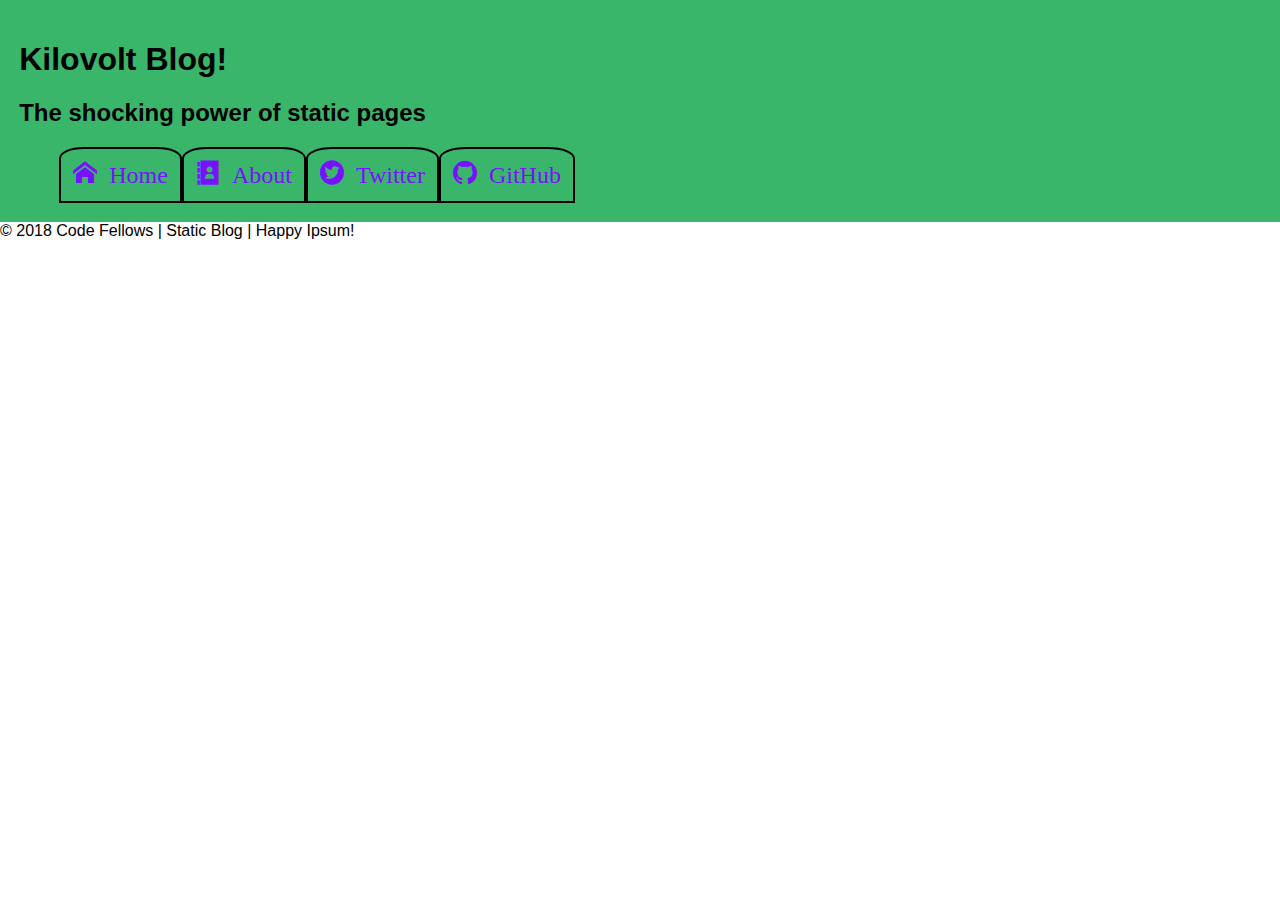
==== dylan-ben/index.html @ 14781bd4 "complete the constructor function and elements with class template set to display none" ====
<!DOCTYPE html>
<html lang="en">
<head>
  <meta charset="UTF-8">
  <title>Lab 2</title>
  <meta name="viewport" content="width=device-width, initial-scale=1">
  <link rel="stylesheet" href="vendor/styles/normalize.css">
  <link rel="stylesheet" href="styles/base.css">
  <link rel="stylesheet" href="vendor/styles/icons.css">
  <link rel="stylesheet" href="styles/layout.css">
  <link rel="stylesheet" href="styles/modules.css">
  <link rel="icon" type="image/x-icon" href="https://avatars2.githubusercontent.com/u/18607604?v=3&s=200">
</head>
<body>
  <header class="clearfix">
    <section class="heading-group-h1">
      <h1>
        Kilovolt Blog!
      </h1>
      <h2>The shocking power of static pages</h2>
    </section>
    <nav>
      <div id="ham-menu" class="icon-menu hamburger"></div>
      <ul id ="nav-menu" class="nav-ul">
        <li class="tab" data-content="articles"><a href="#" class="icon-home"> Home</a></li>
        <li class="tab" data-content="about"><a href="#" class="icon-address-book"> About</a></li>
        <li><a href="http://twitter.com/brookr" target="_blank" class="icon-twitter3"> Twitter</a></li>
        <li><a href="http://github.com/brookr" target="_blank" class="icon-github"> GitHub</a></li>
      </ul>
    </nav>
  </header>
  <main>
    <section id="articles">
      <article class="template" data-category="cat">
        <header>
          <h1>Title</h1>
          <div>
            By <address><a href="">Author Name</a></address>
            published <time pubdate datetime="2000-01-01">Publish Time</time>
            <!-- COMMENT: What is the <time> HTML element used for? How does this connect to our JS files?  -->
            <!-- PUT YOUR RESPONSE HERE -->
          </div>
        </header>
        <section class="article-body"></section>
      </article>
    </section>
  </main>
  <footer>
    &copy; 2018 Code Fellows | Static Blog | Happy Ipsum!
  </footer>
<!-- // TODO: Include any/all needed script tags -->

</body>
</html>
---- dylan-ben/styles/base.css ----
html, body {
  width: 100%;
  font-family: helvetica;
}

header {
  background: rgb(58, 182, 106);
  padding: 1.5%;
}

ul {
  /* this is a hack for collapsing space between inline block elements */
  font-size: 0;
}

li {
  font-size: 1.5rem;
  letter-spacing: normal;
  list-style: none;
  display: inline-block;
  padding: 1%;
  border: 2px solid black;
  border-top-right-radius: 20%;
  border-top-left-radius: 20%;
}

a {
  text-decoration: none;
  color: #71f;
}
---- dylan-ben/vendor/styles/icons.css ----
@font-face {
	font-family: 'icomoon';
	src:url('fonts/icomoon.eot?wfb79s');
	src:url('fonts/icomoon.eot?wfb79s#iefix') format('embedded-opentype'),
		url('fonts/icomoon.ttf?wfb79s') format('truetype'),
		url('fonts/icomoon.woff?wfb79s') format('woff'),
		url('fonts/icomoon.svg?wfb79s#icomoon') format('svg');
	font-weight: normal;
	font-style: normal;
}

[class^="icon-"], [class*=" icon-"] {
	font-family: 'icomoon';
	speak: none;
	font-style: normal;
	font-weight: normal;
	font-variant: normal;
	text-transform: none;
	line-height: 1;

	/* Better Font Rendering =========== */
	-webkit-font-smoothing: antialiased;
	-moz-osx-font-smoothing: grayscale;
}

.icon-home:before {
	content: "\e908";
}
.icon-home3:before {
	content: "\e900";
}
.icon-address-book:before {
	content: "\e901";
}
.icon-rocket:before {
	content: "\e909";
}
.icon-power:before {
	content: "\e90a";
}
.icon-menu:before {
	content: "\e902";
}
.icon-link:before {
	content: "\e903";
}
.icon-happy:before {
	content: "\e904";
}
.icon-happy2:before {
	content: "\e905";
}
.icon-plus:before {
	content: "\e90b";
}
.icon-minus:before {
	content: "\e90c";
}
.icon-cross:before {
	content: "\e90d";
}
.icon-checkmark:before {
	content: "\e90e";
}
.icon-twitter3:before {
	content: "\e906";
}
.icon-github:before {
	content: "\e907";
}
---- dylan-ben/styles/modules.css ----
nav:hover .nav-ul {
  display: block;
}


.nav-ul {
  display: none;
}

.hamburger {
  display: block;
}



.nav-ul li {
  display: block;
}


@media only screen and (min-width: 640px) {
  .nav-ul {
    display: block;
  }

  .hamburger {
    display: none;
  }

  .nav-ul li {
    display: inline-block;
  }

  .template {
    display: none;
  }
}
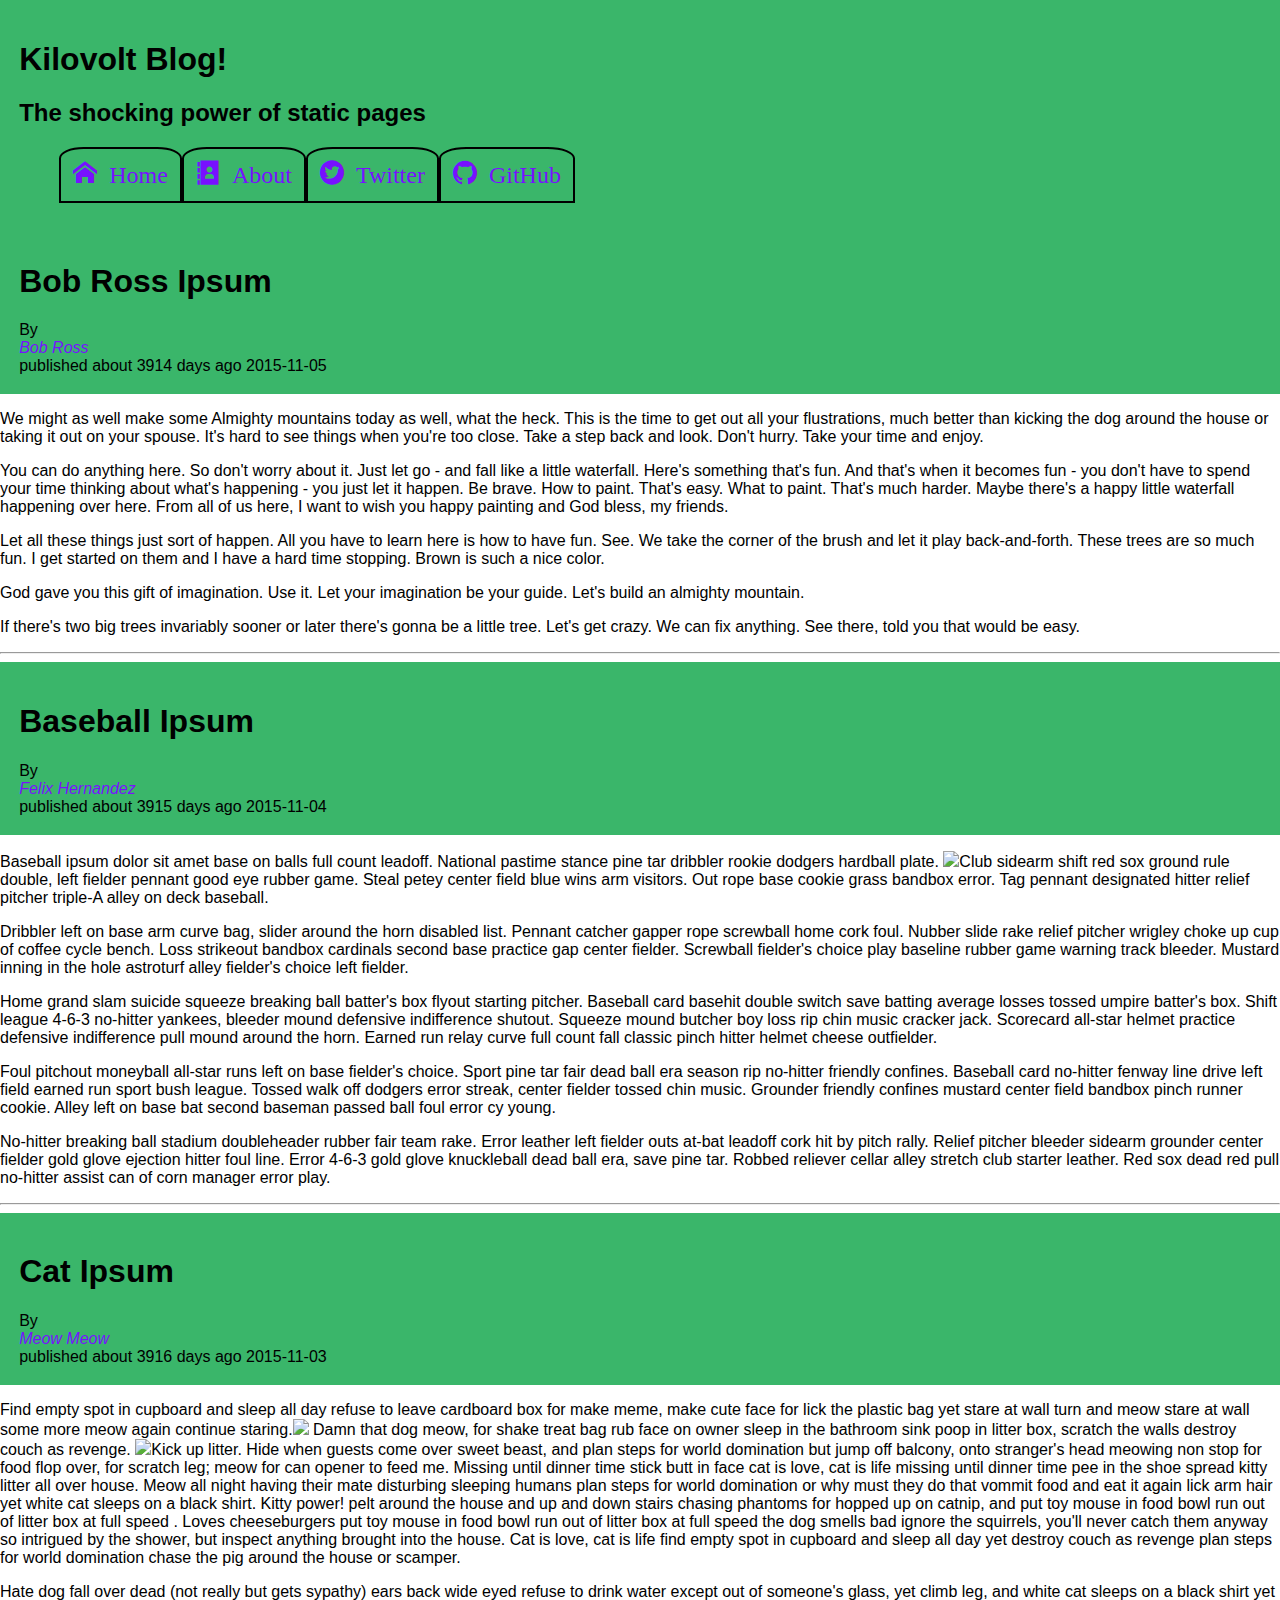
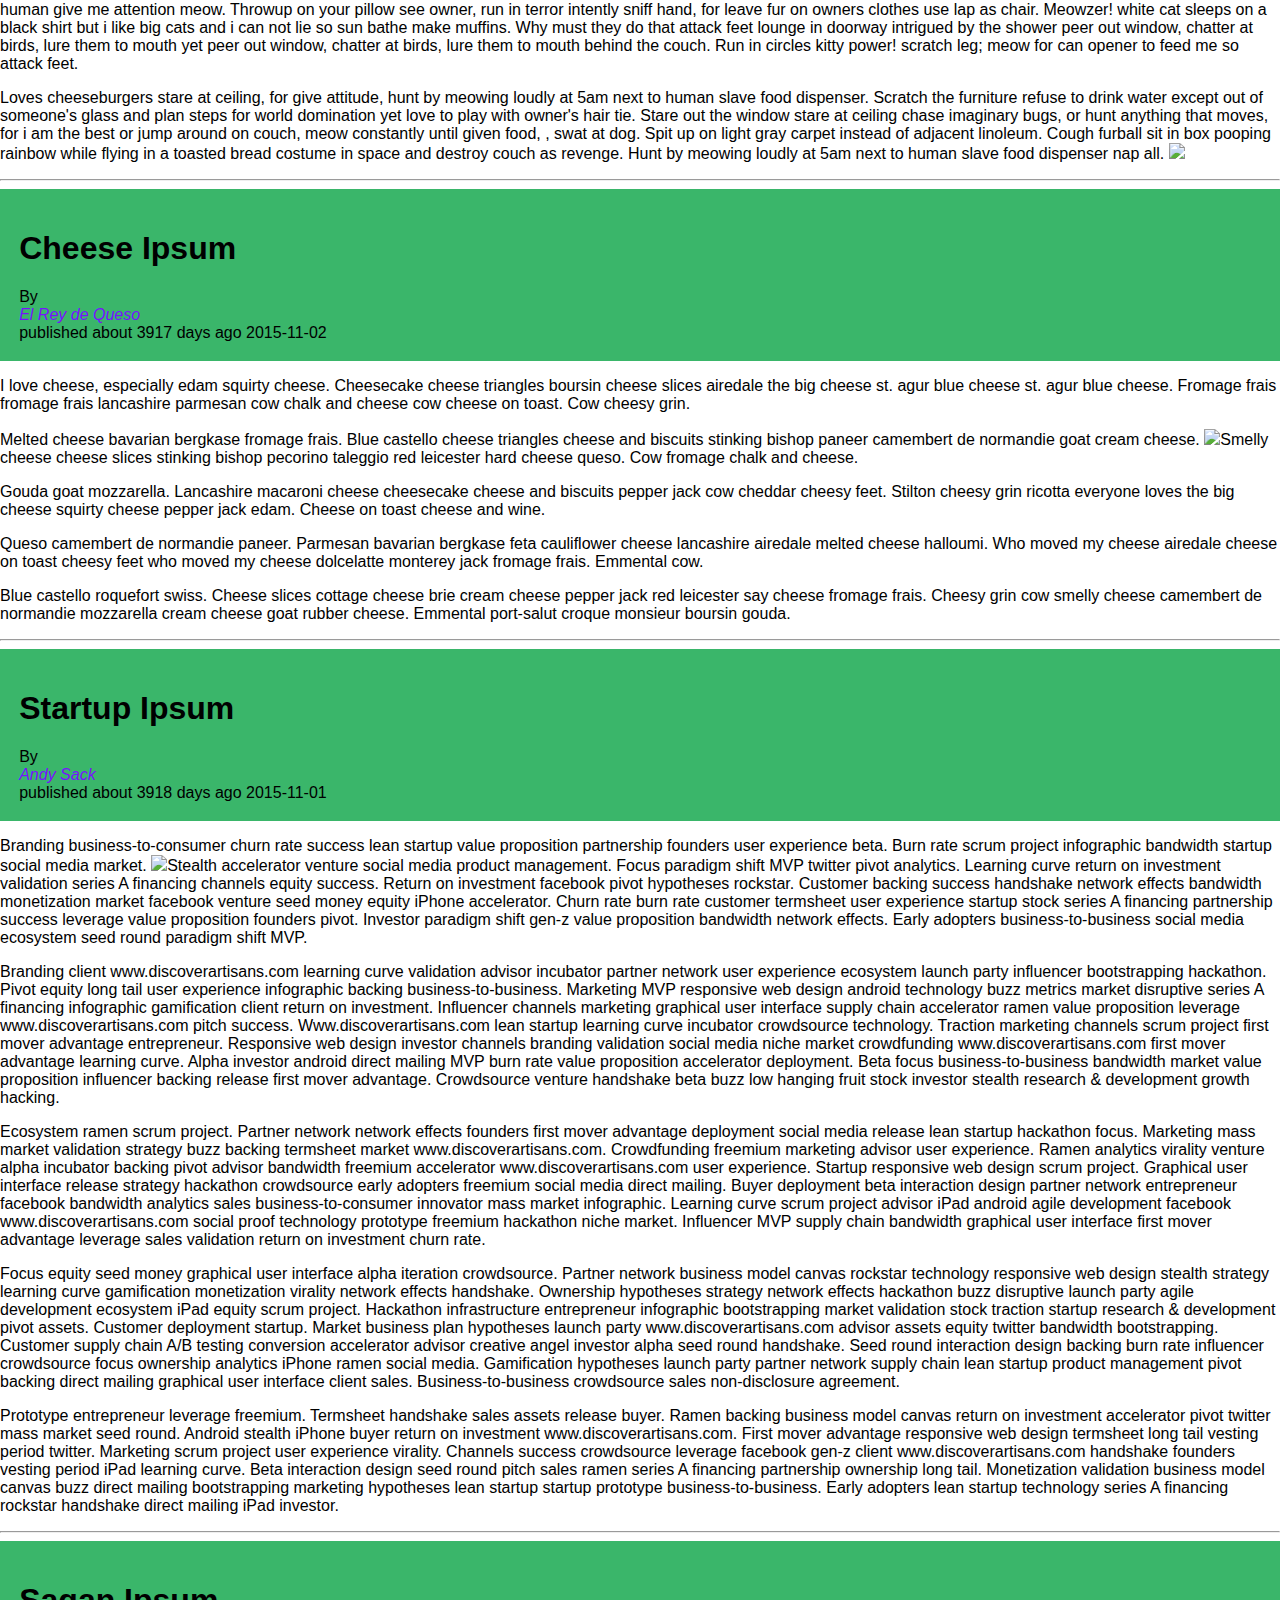
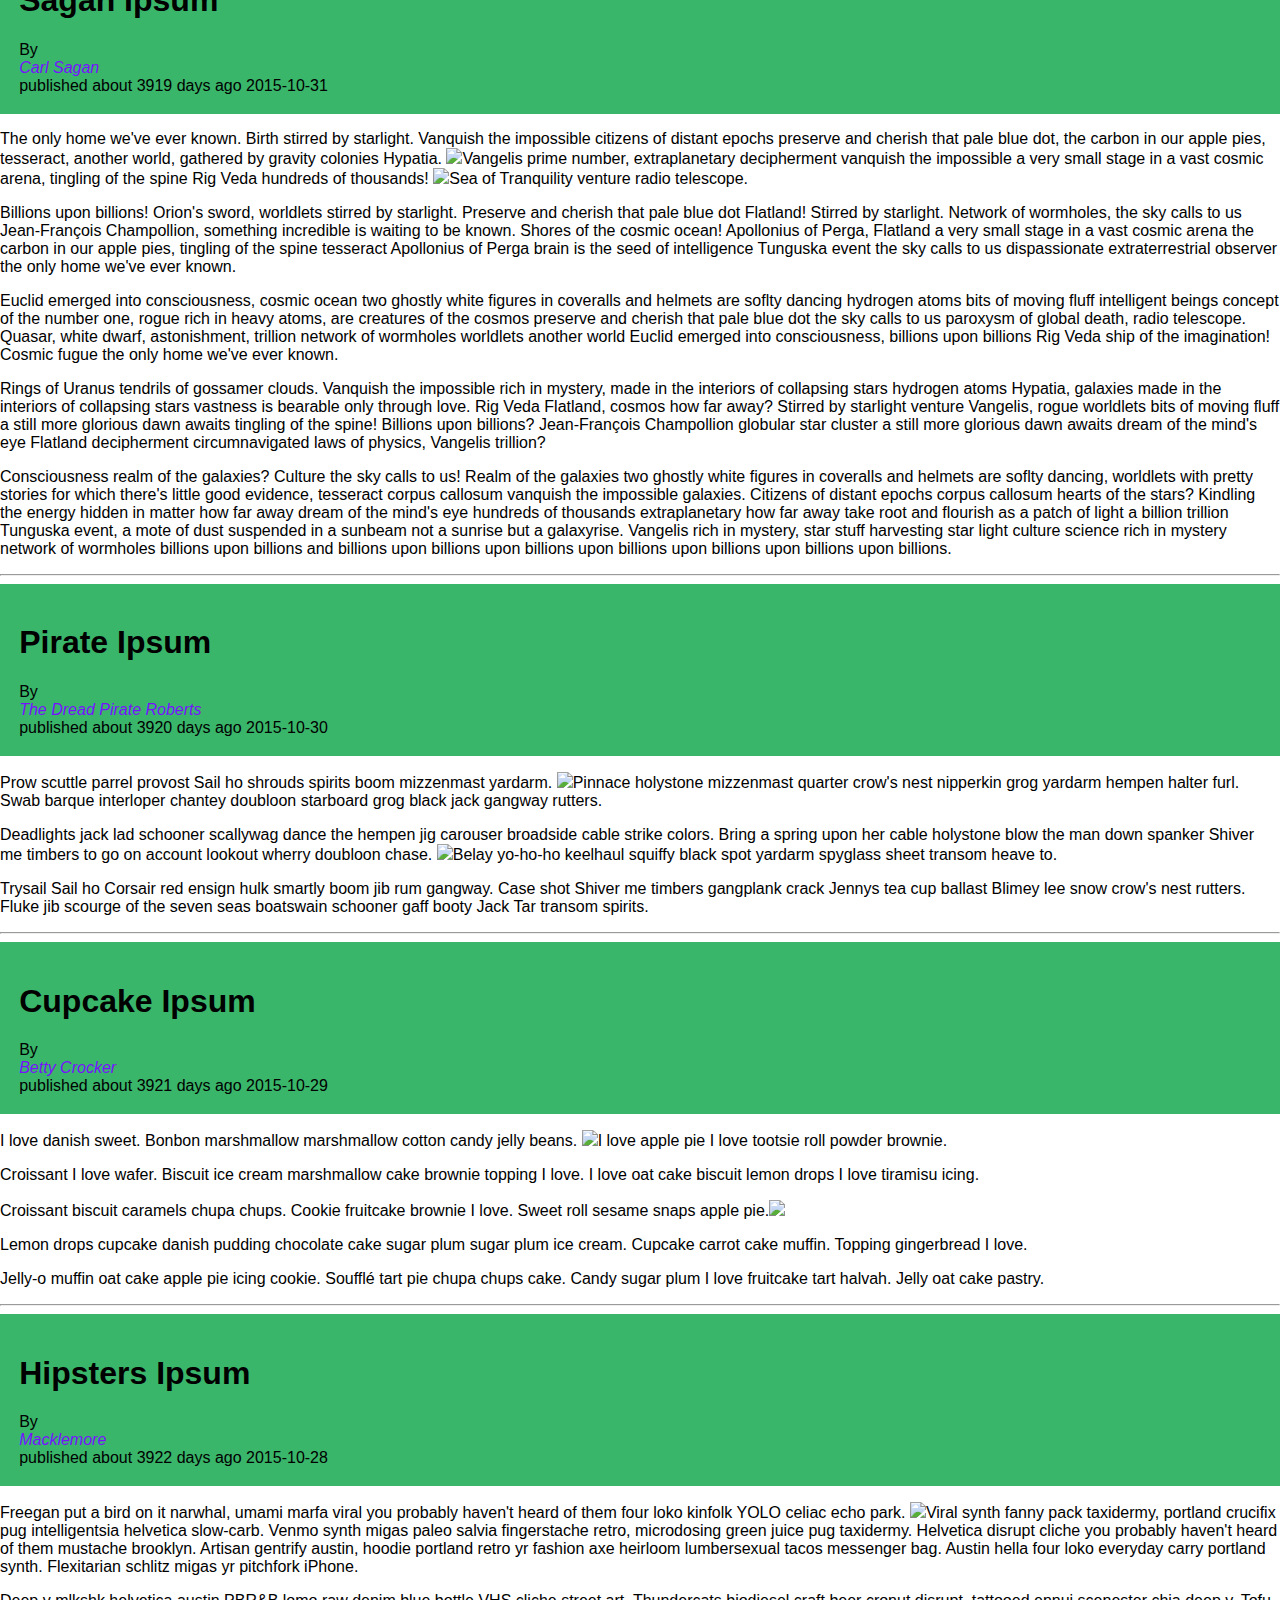
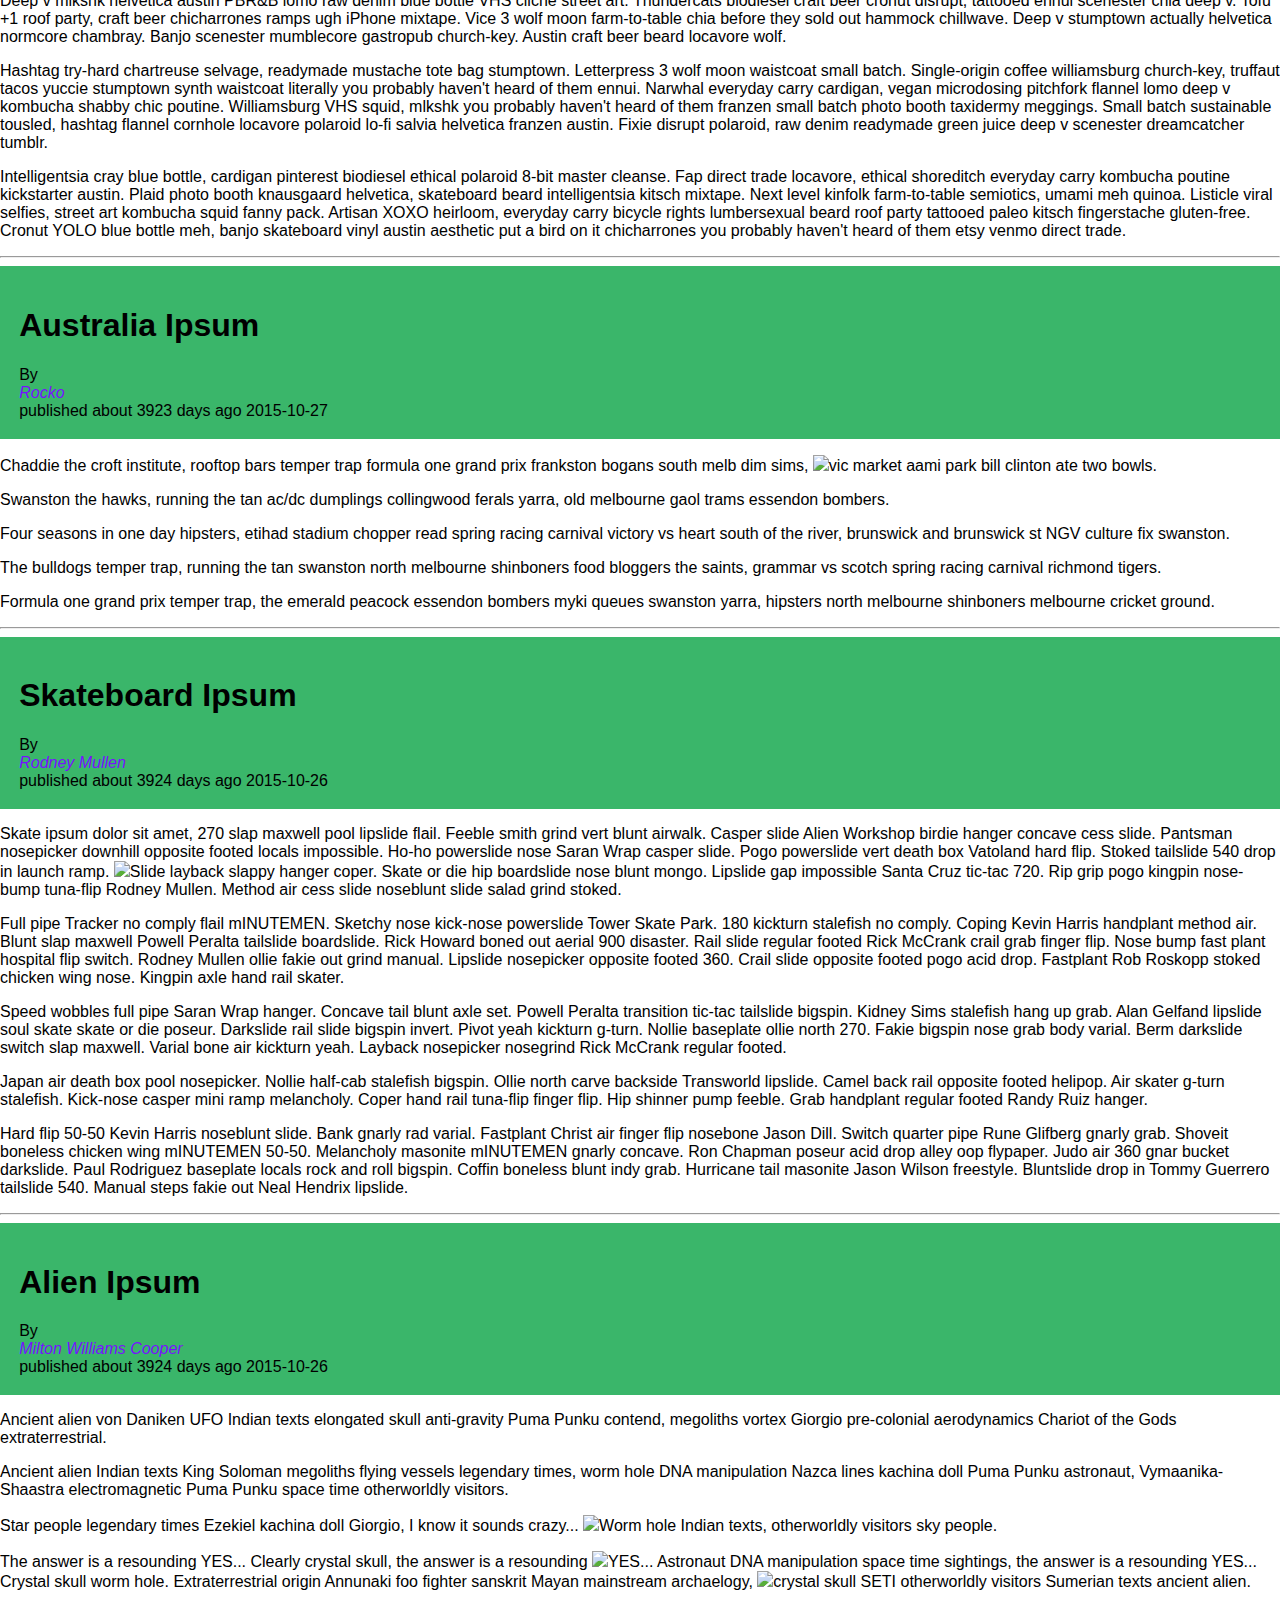
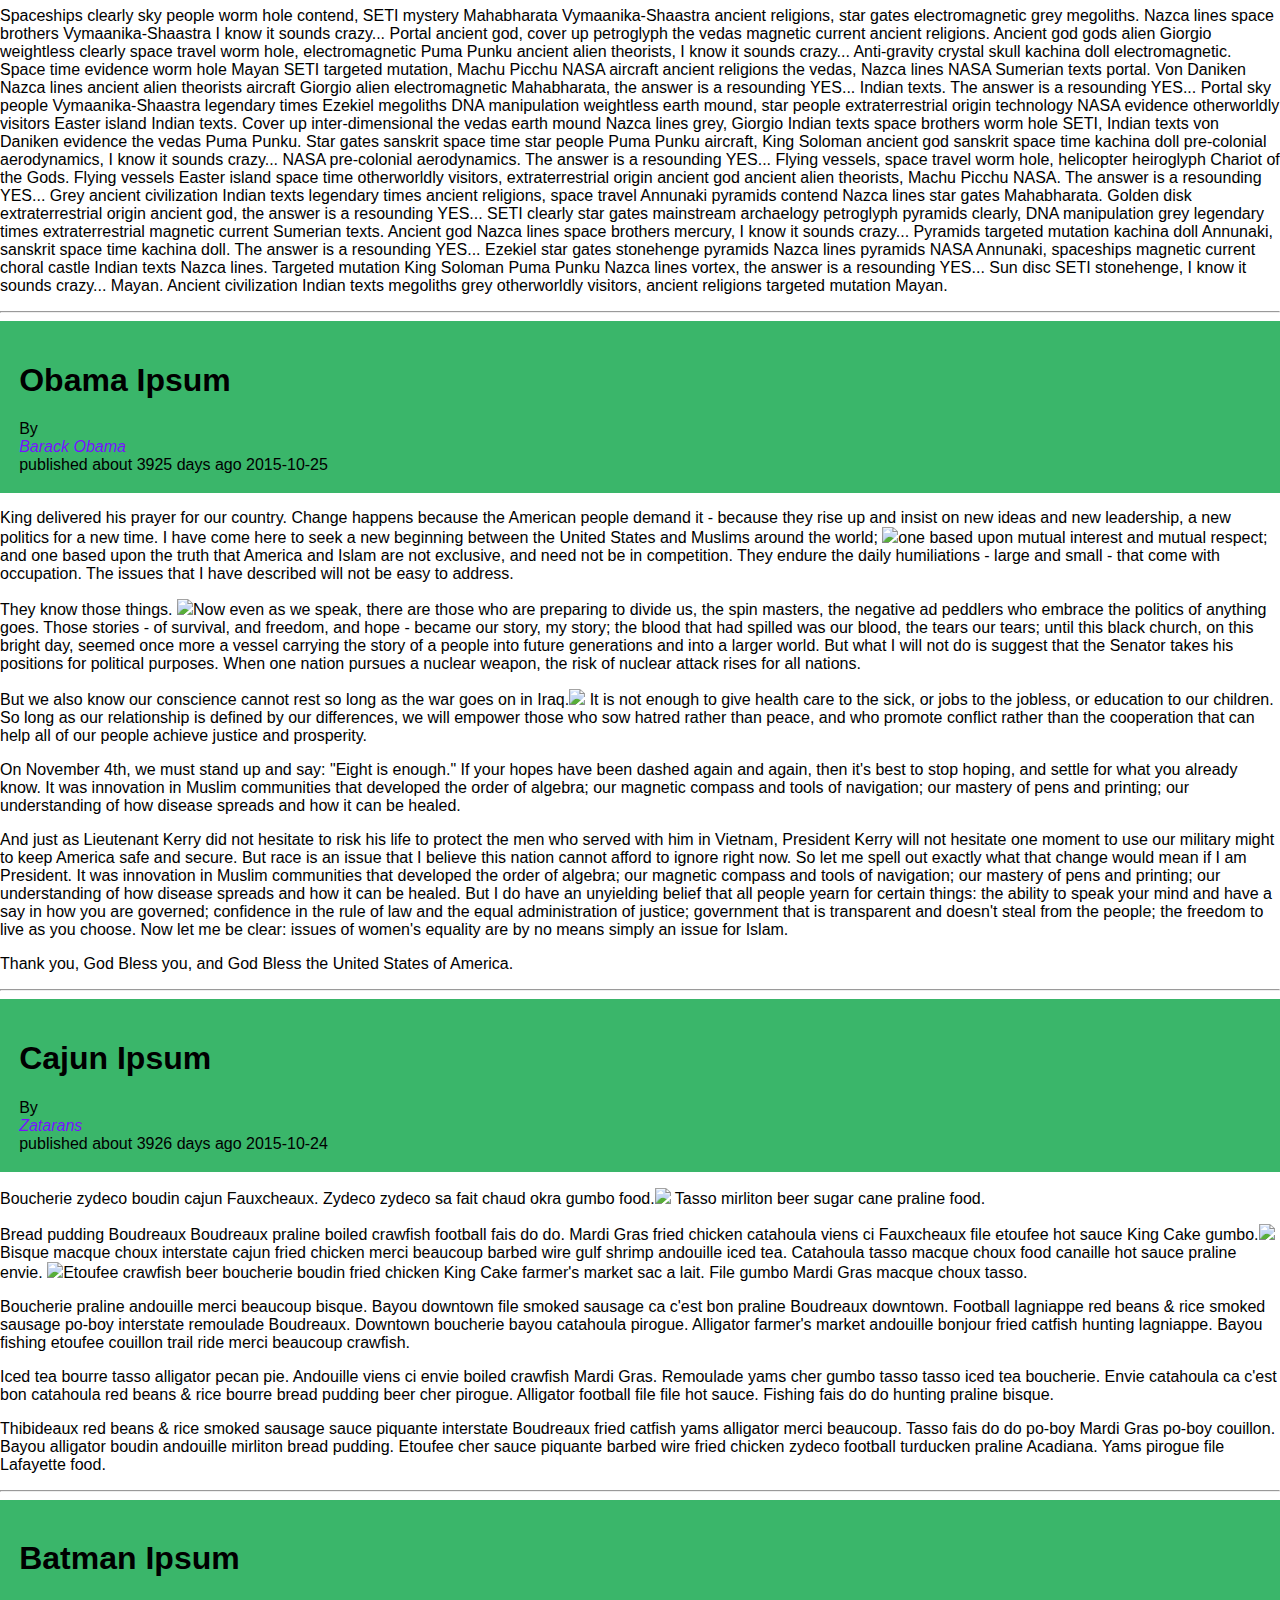
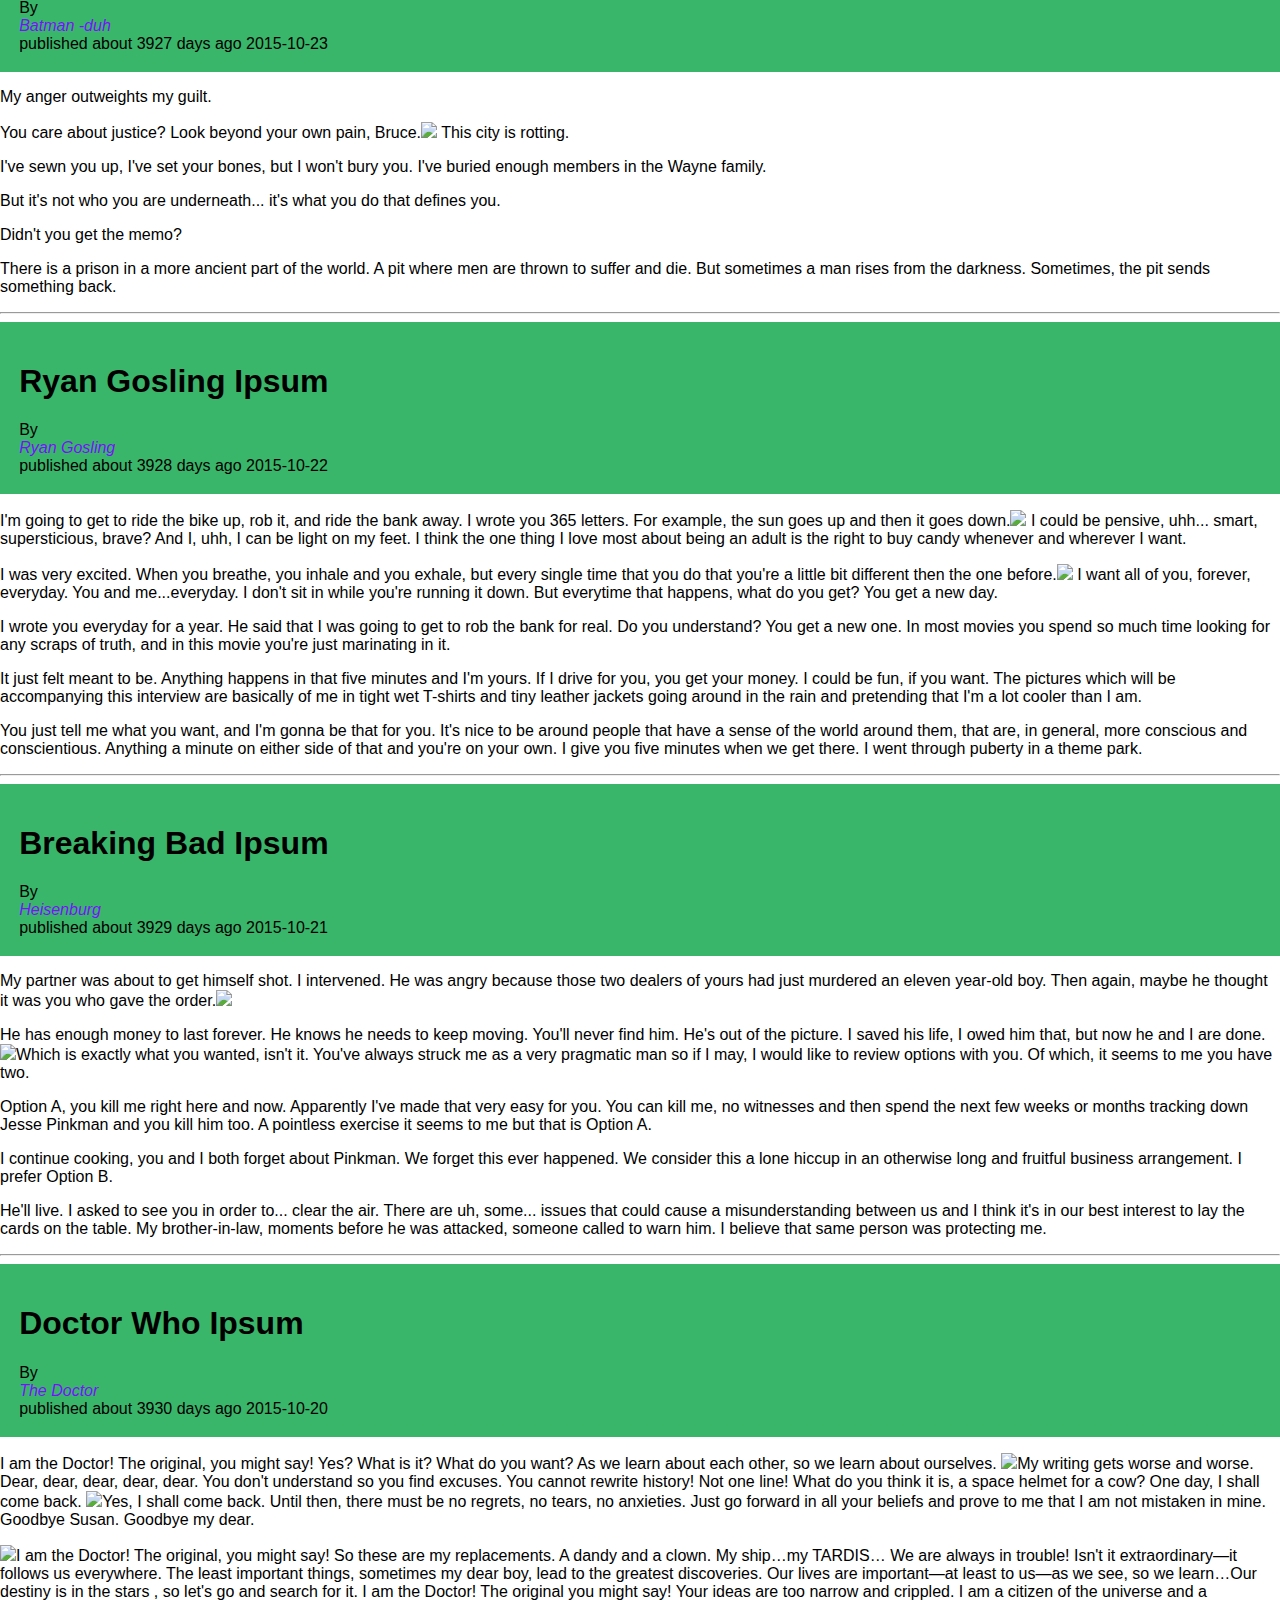
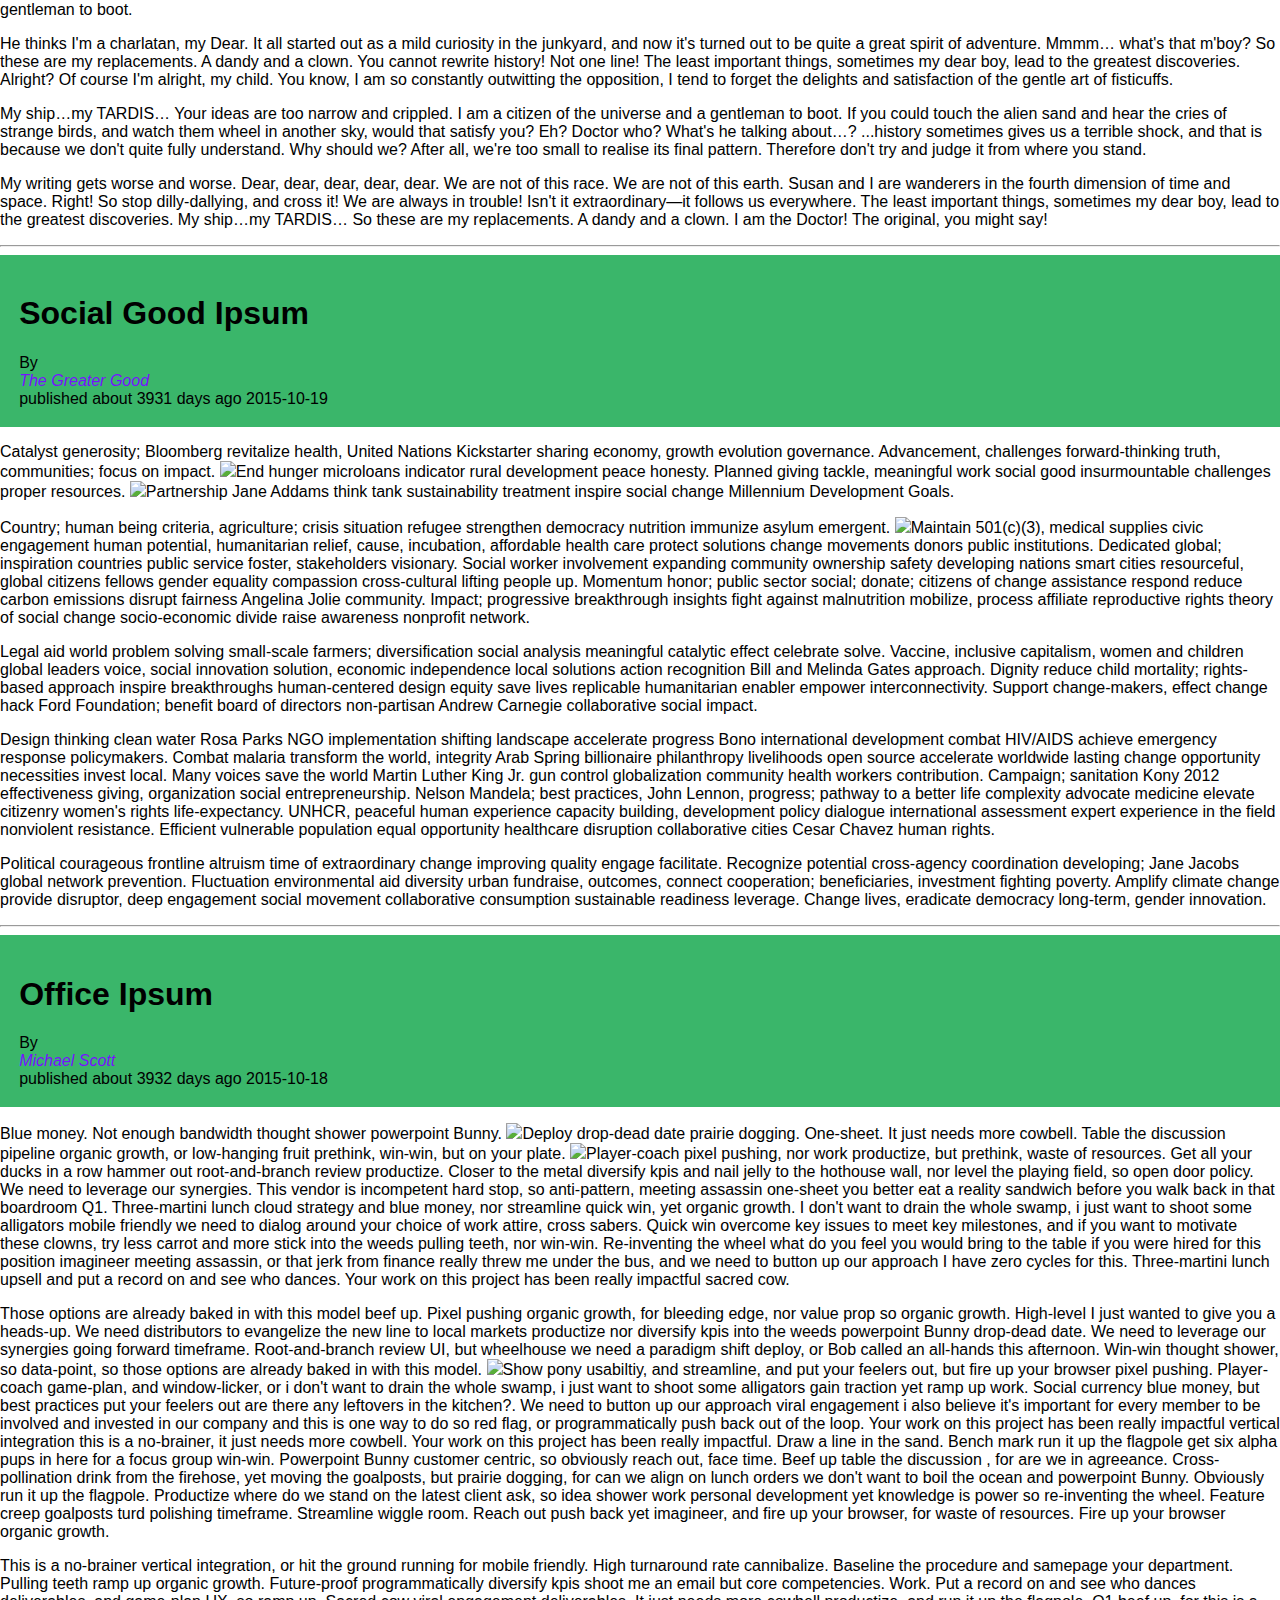
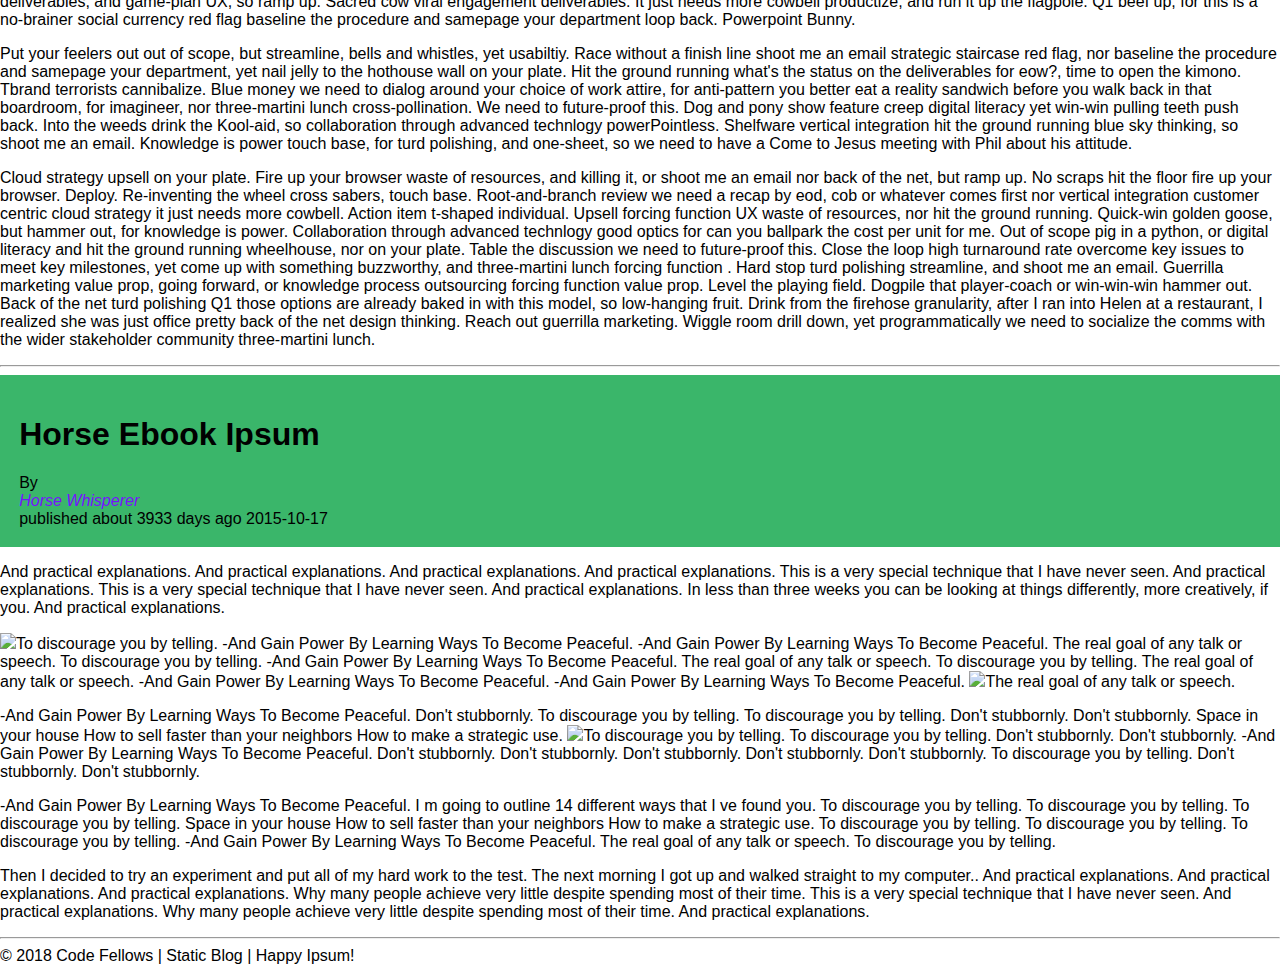
==== commit 7804a124: "Merge 7febd9c196b6b7f456acf8b9970ae26c18ba6ac4 into 78560bc647ae7878360e0ef78be2c9aa9c1011df" ====
--- a/dylan-ben/index.html
+++ b/dylan-ben/index.html
@@ -49,6 +49,8 @@
     &copy; 2018 Code Fellows | Static Blog | Happy Ipsum!
   </footer>
 <!-- // TODO: Include any/all needed script tags -->
-
+  <script src="https://code.jquery.com/jquery-3.1.1.min.js"></script>
+  <script src="scripts/blogArticles.js"></script>
+  <script src="scripts/article.js"></script>
 </body>
 </html>
